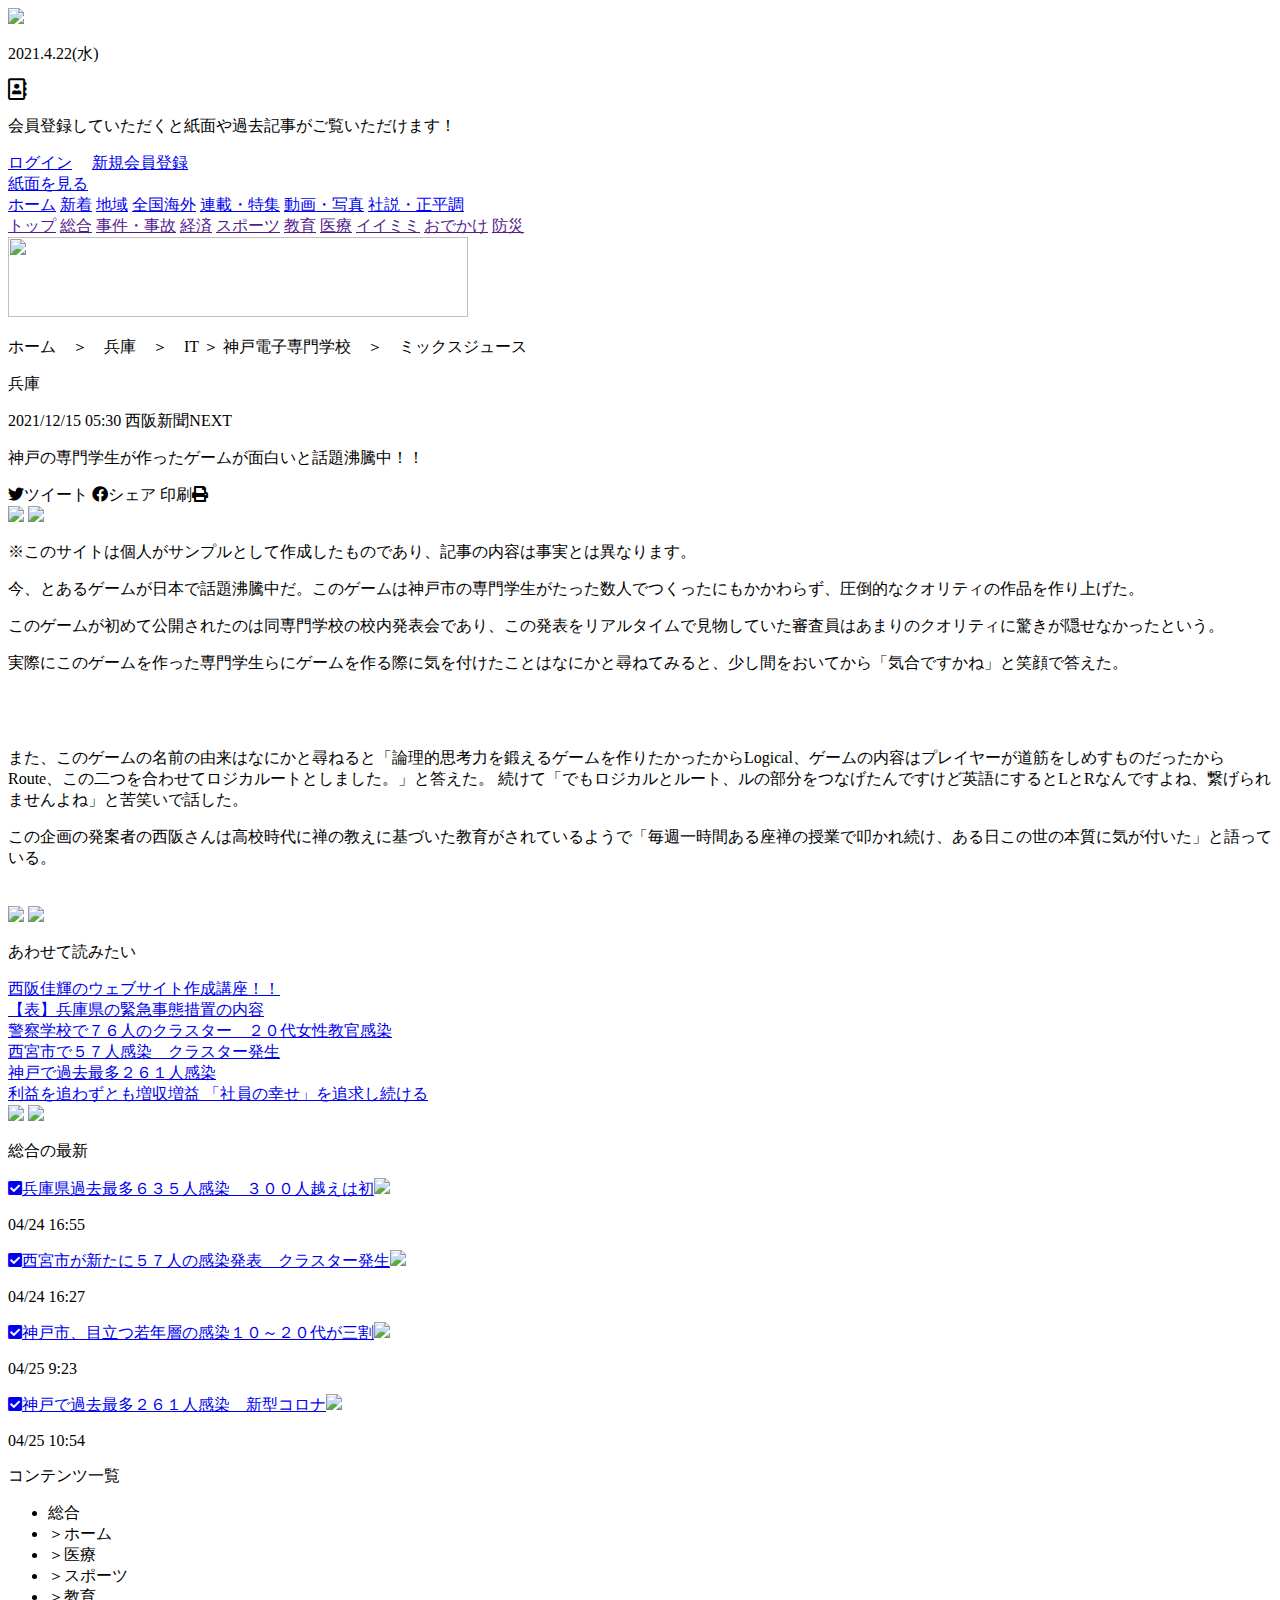
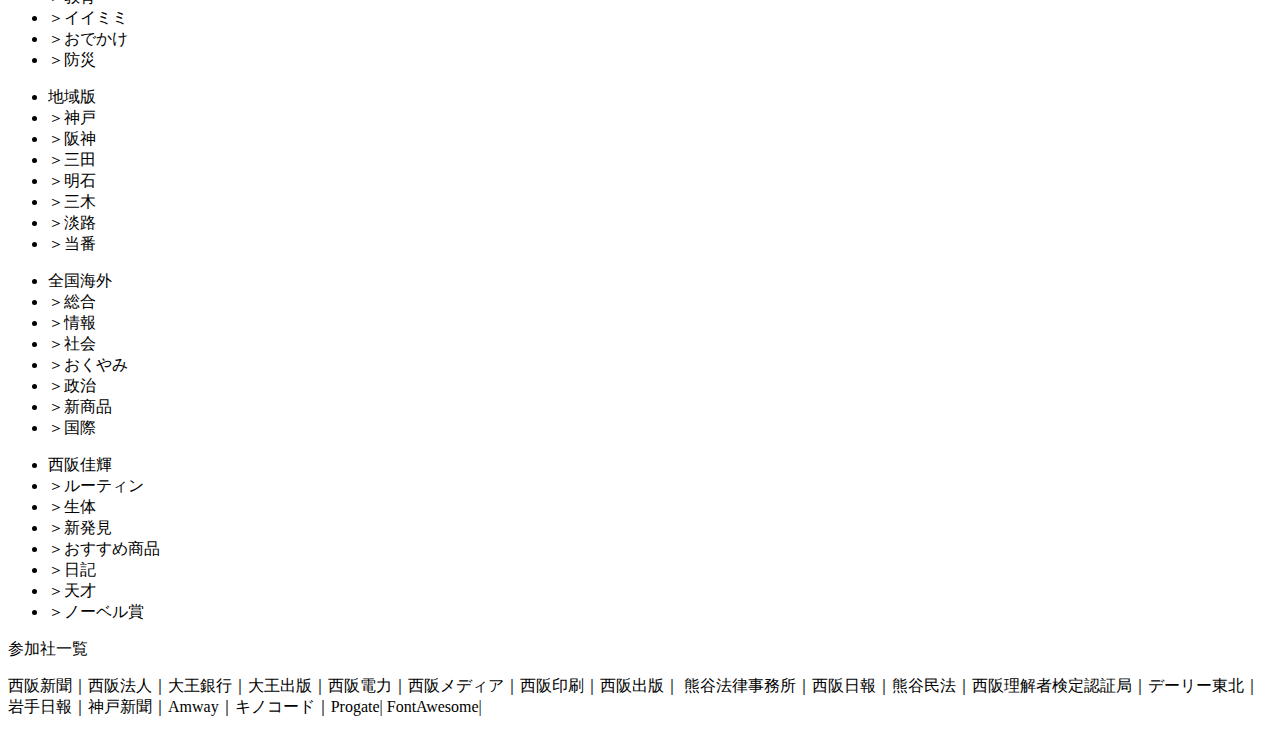
==== sample.html @ 6d0a109d "Add files via upload" ====
<!DOCTYPE html>
<html>
    <head>
        <meta charset = "utf-8">
        <title>サンプルウェブサイト</title>
        <link rel = "stylesheet" href = "C:\Users\スクールアカウント\Desktop\HTML&CSS\sample.css">
        <link  rel="stylesheet" href="https://use.fontawesome.com/releases/v5.6.1/css/all.css">
        
    </head>

    <body>
      <div class = "all"> 

        <header>
          <div class = "container">
              <img src = "https://pbs.twimg.com/media/FGh5mxKVIAIJt4z?format=jpg&name=medium" class = "logo">
              <p class = "date">2021.4.22(水)</p>
              <div class = "chat">
                <i class="far fa-address-book fa-lg user-icon"></i>  
                <div class = "space">
                  <p class = "space-top"><span>会員登録</span>していただくと<span>紙面</span>や<span>過去記事</span>がご覧いただけます！</p>
                   <div class = "space-bottom">
                      <a href = "#" class = "login">ログイン</a>　
                      <a href = "#" class = "login">新規会員登録</a>
                      <div class = "btn paper">  
                        <a href = "#" class = "login">紙面を見る</a>
                      </div> 
                    </div>  
              </div>
             </div>
           </div>

        </header>

        <div class = "main-wrapper">
            <div class ="container">
                <div class = "main-top1">
                    <a href = "file:///C:/Users/nishi/Desktop/test/a.html#">ホーム</a>
                    <a href = "https://www.kobe-np.co.jp/news/latest/photo.shtml">新着</a>
                    <a href = "file:///C:/Users/nishi/Desktop/test/a.html#">地域</a>
                    <a href = "https://www.kobe-np.co.jp/news/zenkoku/main/">全国海外</a>
                    <a href = "https://www.kobe-np.co.jp/rentoku/">連載・特集</a>
                    <a href = "https://www.kobe-np.co.jp/rentoku/movie/">動画・写真</a>
                    <a href = "https://www.kobe-np.co.jp/column/shasetsu/">社説・正平調</a>
                 </div>
              </div>

              <div class = "main-top2">
                <div class = "main-top2-URL">
                  <a href = "" class ="">トップ</a>
                  <a href = "" class ="">総合</a>
                  <a href = "" class ="">事件・事故</a>
                  <a href = "" class ="">経済</a>
                  <a href = "" class ="">スポーツ</a>
                  <a href = "" class ="">教育</a>
                  <a href = "" class ="">医療</a>
                  <a href = "" class ="">イイミミ</a>
                  <a href = "" class ="">おでかけ</a>
                  <a href = "" class ="">防災</a>
                </div>
              </div>

              <div class = "main-cm">
                <div class = "main-img">
                  <img src="https://pbs.twimg.com/media/EzzuAqoUcAMgNB7?format=jpg&name=900x900" width="460" height="80">
                </div>
                
              </div>

              <div class = "cm-background">
                  
              </div>
         
        </div>

        <div class = "contents-wrapper">
          
            <div class = "back"></div>

          <div class = "container">
            <div class = "media">
              <p class = "topics">ホーム<span>　＞　</span>兵庫<span>　＞　</span>IT<span> ＞ </span>神戸電子専門学校<span>　＞　</span>ミックスジュース</p>
              <p class = "media-genre">兵庫</p>
              <p class = "day">2021/12/15 05:30 西阪新聞NEXT</p>
              <div class = "media-title">
                <p>神戸の専門学生が作ったゲームが面白いと話題沸騰中！！</p>
              </div>
              <div class = "shares">
                <a class = "btn2 twitter"><span class="fab fa-twitter"></span>ツイート</a>
                <a class = "btn2 facebook"><span class="fab fa-facebook"></span>シェア</a>
                <a class = "print">印刷<span class="fas fa-print"></span></a>
              </div>
              <div class = "news">
                <img src="https://pbs.twimg.com/media/FGh_VpSVkAEojLw?format=png&name=small" width = "300px" class = "nishiyoshi-img">
            
                <img src ="https://pbs.twimg.com/media/FGiKZTqVgAARTY6?format=png&name=small" class = "cm-manga" width="180px">

                <div class = "news-text">
                  <p>※このサイトは個人がサンプルとして作成したものであり、記事の内容は事実とは異なります。</p>  
                  <p>今、とあるゲームが日本で話題沸騰中だ。このゲームは神戸市の専門学生がたった数人でつくったにもかかわらず、圧倒的なクオリティの作品を作り上げた。</p>
                  
                  <p>このゲームが初めて公開されたのは同専門学校の校内発表会であり、この発表をリアルタイムで見物していた審査員はあまりのクオリティに驚きが隠せなかったという。</p>

                  <p>実際にこのゲームを作った専門学生らにゲームを作る際に気を付けたことはなにかと尋ねてみると、少し間をおいてから「気合ですかね」と笑顔で答えた。</p>
　　　　　　　　　　　
                </div>

　　　　　　　　<div class = "news-text2">

                  <p class = p1>また、このゲームの名前の由来はなにかと尋ねると「論理的思考力を鍛えるゲームを作りたかったからLogical、ゲームの内容はプレイヤーが道筋をしめすものだったからRoute、この二つを合わせてロジカルートとしました。」と答えた。
                      続けて「でもロジカルとルート、ルの部分をつなげたんですけど英語にするとLとRなんですよね、繋げられませんよね」と苦笑いで話した。
                  </p>

                  <p>この企画の発案者の西阪さんは高校時代に禅の教えに基づいた教育がされているようで「毎週一時間ある座禅の授業で叩かれ続け、ある日この世の本質に気が付いた」と語っている。</p>
                   
　　　　　　　　</div>

               <div class = "bottom-cm">
                 <img src ="https://pbs.twimg.com/media/FGiQYpwUUAUijdP?format=jpg&name=360x360" width = 155px>
                 <img src ="https://pbs.twimg.com/media/EzzuADtVcAQx4k1?format=jpg&name=360x360" width= 150px>
              
               </div>

               <div class = "setting bottom-title1">
                 <p>あわせて読みたい</p>
               </div>
               <div class = "bottom-link">
                <li><a href = "#">西阪佳輝のウェブサイト作成講座！！</a></li>
                <li><a href = "#">【表】兵庫県の緊急事態措置の内容</a></li>
                <li><a href = "#">警察学校で７６人のクラスター　２０代女性教官感染</a></li>
                <li><a href = "#">西宮市で５７人感染　クラスター発生</a></li>
                <li><a href = "#">神戸で過去最多２６１人感染</a></li>
                <li><a href = "#">利益を追わずとも増収増益 「社員の幸せ」を追求し続ける</a></li>
              </div>

               <div class = "bottom-right-cm">
                 <img src ="https://pbs.twimg.com/media/Ezzt_kEVcAI8Kas?format=png&name=360x360">
                 <img src ="https://pbs.twimg.com/media/Ezzt_CZVUAAJC0Z?format=jpg&name=small" class = "phone" width= 300px>
               </div>

            <div class = "Criteria"> 
               <div class = "setting bottom-title2">
                <p class = "green-title">総合の最新</p>
               </div>
               <div class = "bottom-link2">
                <li><a href = "#"><span class = "fas fa-check-square"></span>兵庫県過去最多６３５人感染　３００人越えは初</a><img src = "https://pbs.twimg.com/media/Ezztw8YUUAITpxR?format=jpg&name=240x240" width = 60px class = "img1">
                  <p>04/24 16:55</p>
                </li>
                <li><a href = "#"><span class = "fas fa-check-square"></span>西宮市が新たに５７人の感染発表　クラスター発生</a><img src = "https://pbs.twimg.com/media/Ezztx4nUcAMtxH_?format=jpg&name=240x240" width = 60px class = "img2">
                  <p>04/24 16:27</p>
                </li>
                <li><a href = "#"><span class = "fas fa-check-square"></span>神戸市、目立つ若年層の感染１０～２０代が三割</a><img src = "https://pbs.twimg.com/media/EzztyqHVcAcvtTH?format=jpg&name=240x240" width = 60px class = "img3">
                  <p>04/25 9:23</p>
                </li>
                <li><a href = "#"><span class = "fas fa-check-square"></span>神戸で過去最多２６１人感染　新型コロナ</a><img src = "https://pbs.twimg.com/media/EzztzpNVEAAS_s5?format=jpg&name=240x240" width = 60px class = "img4">
                  <p>04/25 10:54</p>
                </li>
              </div>
            </div>
              
              </div>
            </div>

          </div>
      </div>

          <footer>
            <div class = "footer-title">
              <div class = "container">
                <p>コンテンツ一覧</p>
              </div>
            </div> 
            <div class = "footer-contents">
              <div class = "container">
                <ul>
                  <li><a src = "#" class = "mini-title">総合</a></li>
                  <li><a src = "#" class = ""><span>＞</span>ホーム</a></li>
                  <li><a src = "#" class = ""><span>＞</span>医療</a></li>
                  <li><a src = "#" class = ""><span>＞</span>スポーツ</a></li>
                  <li><a src = "#" class = ""><span>＞</span>教育</a></li>
                  <li><a src = "#" class = ""><span>＞</span>イイミミ</a></li>
                  <li><a src = "#" class = ""><span>＞</span>おでかけ</a></li>
                  <li><a src = "#" class = ""><span>＞</span>防災</a></li>
                </ul>

                <ul>
                  <li><a src = "#" class = "mini-title">地域版</a></li>
                  <li><a src = "#" class = ""><span>＞</span>神戸</a></li>
                  <li><a src = "#" class = ""><span>＞</span>阪神</a></li>
                  <li><a src = "#" class = ""><span>＞</span>三田</a></li>
                  <li><a src = "#" class = ""><span>＞</span>明石</a></li>
                  <li><a src = "#" class = ""><span>＞</span>三木</a></li>
                  <li><a src = "#" class = ""><span>＞</span>淡路</a></li>
                  <li><a src = "#" class = ""><span>＞</span>当番</a></li>
                </ul>

                <ul>
                  <li><a src = "#" class = "mini-title">全国海外</a></li>
                  <li><a src = "#" class = ""><span>＞</span>総合</a></li>
                  <li><a src = "#" class = ""><span>＞</span>情報</a></li>
                  <li><a src = "#" class = ""><span>＞</span>社会</a></li>
                  <li><a src = "#" class = ""><span>＞</span>おくやみ</a></li>
                  <li><a src = "#" class = ""><span>＞</span>政治</a></li>
                  <li><a src = "#" class = ""><span>＞</span>新商品</a></li>
                  <li><a src = "#" class = ""><span>＞</span>国際</a></li>
                </ul>

                <ul>
                  <li><a src = "#" class = "mini-title">西阪佳輝</a></li>
                  <li><a src = "#" class = ""><span>＞</span>ルーティン</a></li>
                  <li><a src = "#" class = ""><span>＞</span>生体</a></li>
                  <li><a src = "#" class = ""><span>＞</span>新発見</a></li>
                  <li><a src = "#" class = ""><span>＞</span>おすすめ商品</a></li>
                  <li><a src = "#" class = ""><span>＞</span>日記</a></li>
                  <li><a src = "#" class = ""><span>＞</span>天才</a></li>
                  <li><a src = "#" class = ""><span>＞</span>ノーベル賞</a></li>
                </ul>
            </div>
        </footer>
        
        <div class = "footer-last">
          <div class = "gray-color"></div>
          <div class = "container">
            <div class = "last-text">
              <p class = "last-title">参加社一覧</p>
              <p class = "last-name">西阪新聞｜西阪法人｜大王銀行｜大王出版｜西阪電力｜西阪メディア｜西阪印刷｜西阪出版｜
                熊谷法律事務所｜西阪日報｜熊谷民法｜西阪理解者検定認証局｜デーリー東北｜岩手日報｜神戸新聞｜Amway｜キノコード｜Progate| FontAwesome|</p>
            </div>
          </div>
        </div>
        

        </div>

        

     
        
  
    </body>
</html>
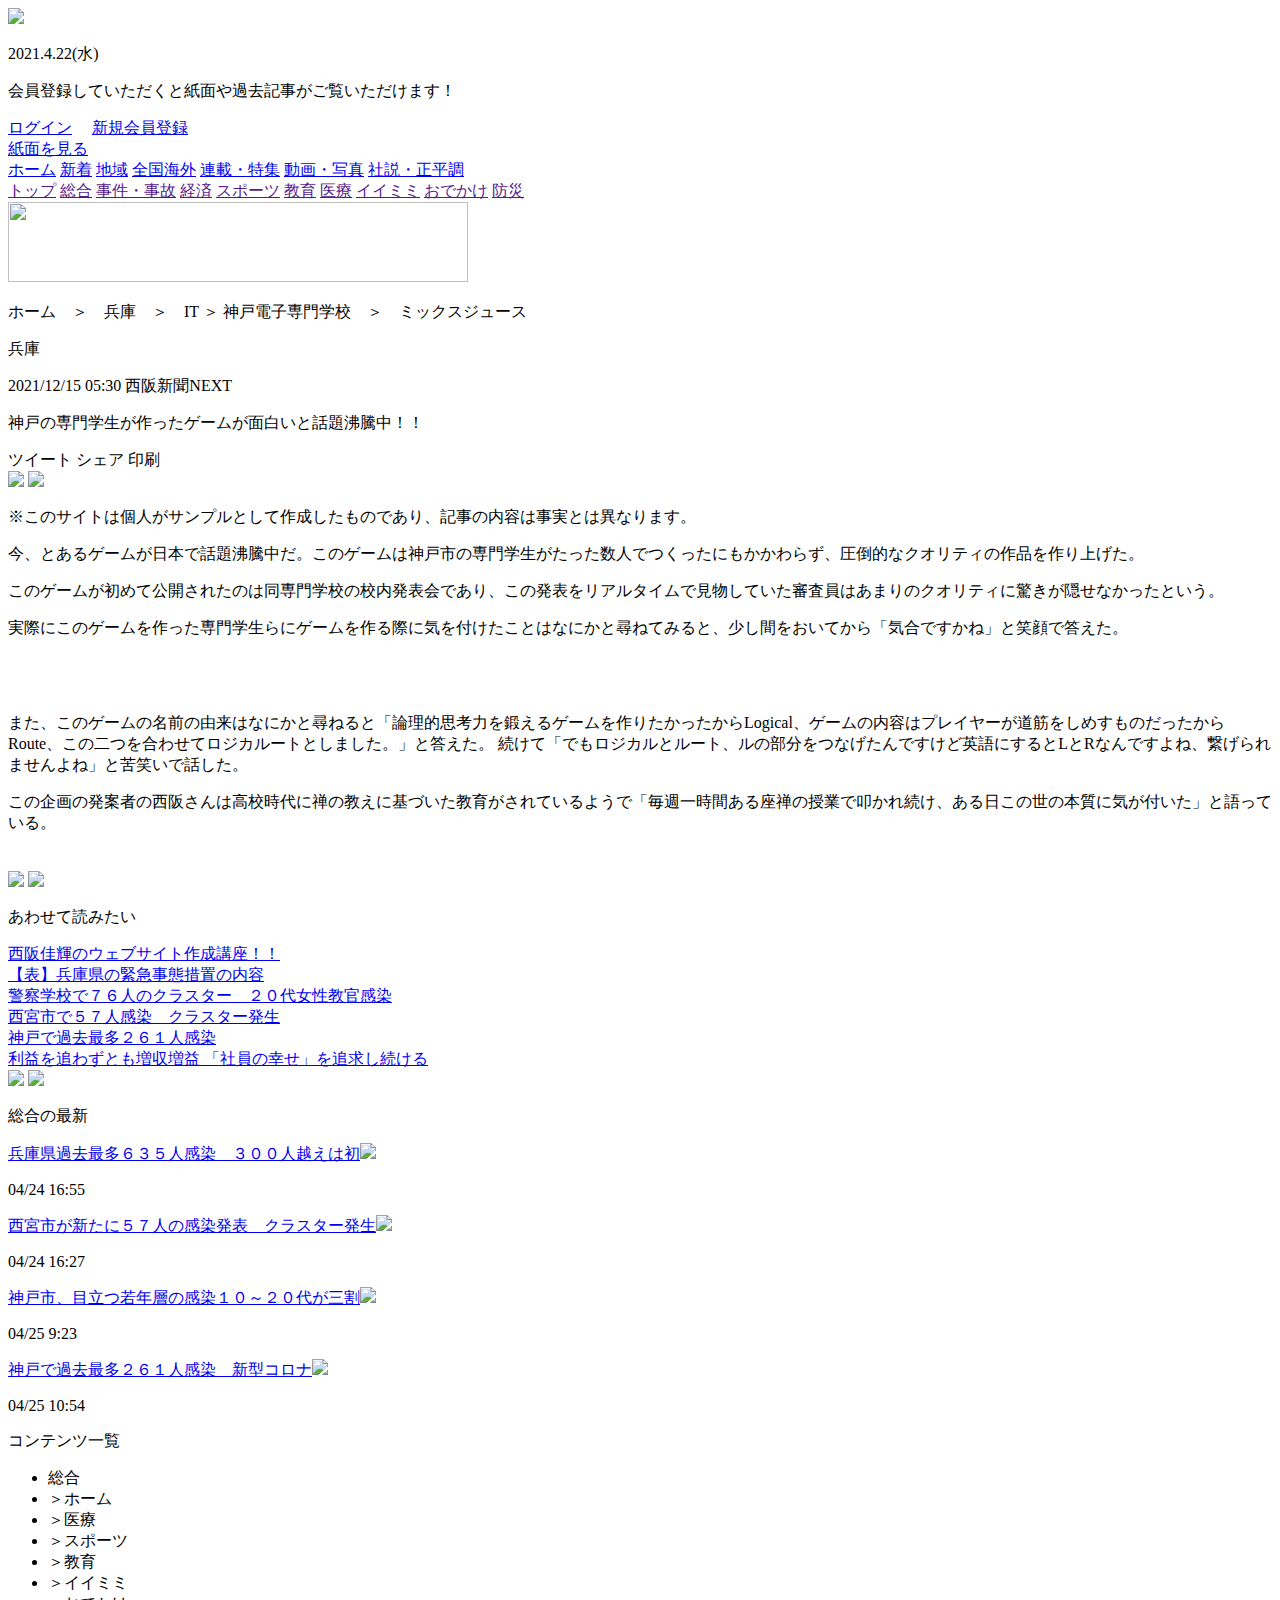
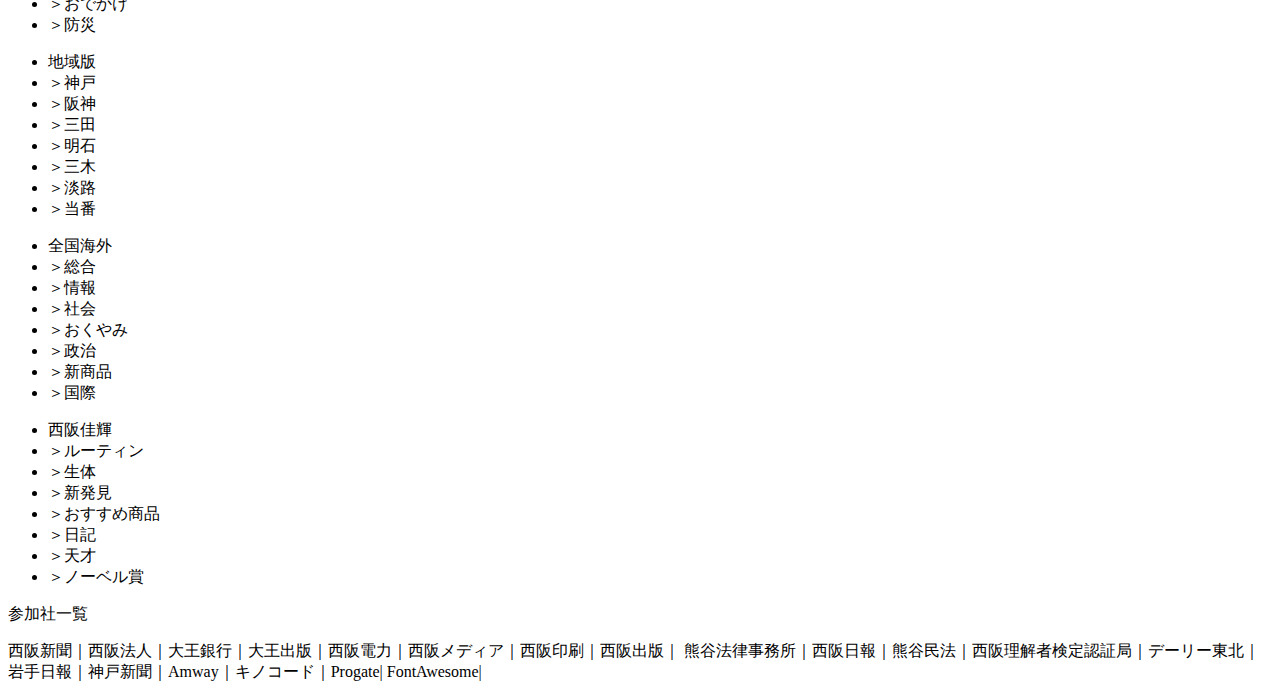
==== commit 32d70b26: "Update sample.html" ====
--- a/sample.html
+++ b/sample.html
@@ -3,7 +3,7 @@
     <head>
         <meta charset = "utf-8">
         <title>サンプルウェブサイト</title>
-        <link rel = "stylesheet" href = "C:\Users\スクールアカウント\Desktop\HTML&CSS\sample.css">
+        <link rel = "stylesheet" href = "link rel=”stylesheet” href=”https://nishiyoshi0214.github.io/IT_Sample/Sample.css”/>
         <link  rel="stylesheet" href="https://use.fontawesome.com/releases/v5.6.1/css/all.css">
         
     </head>
@@ -238,4 +238,4 @@
         
   
     </body>
-</html>+</html>
